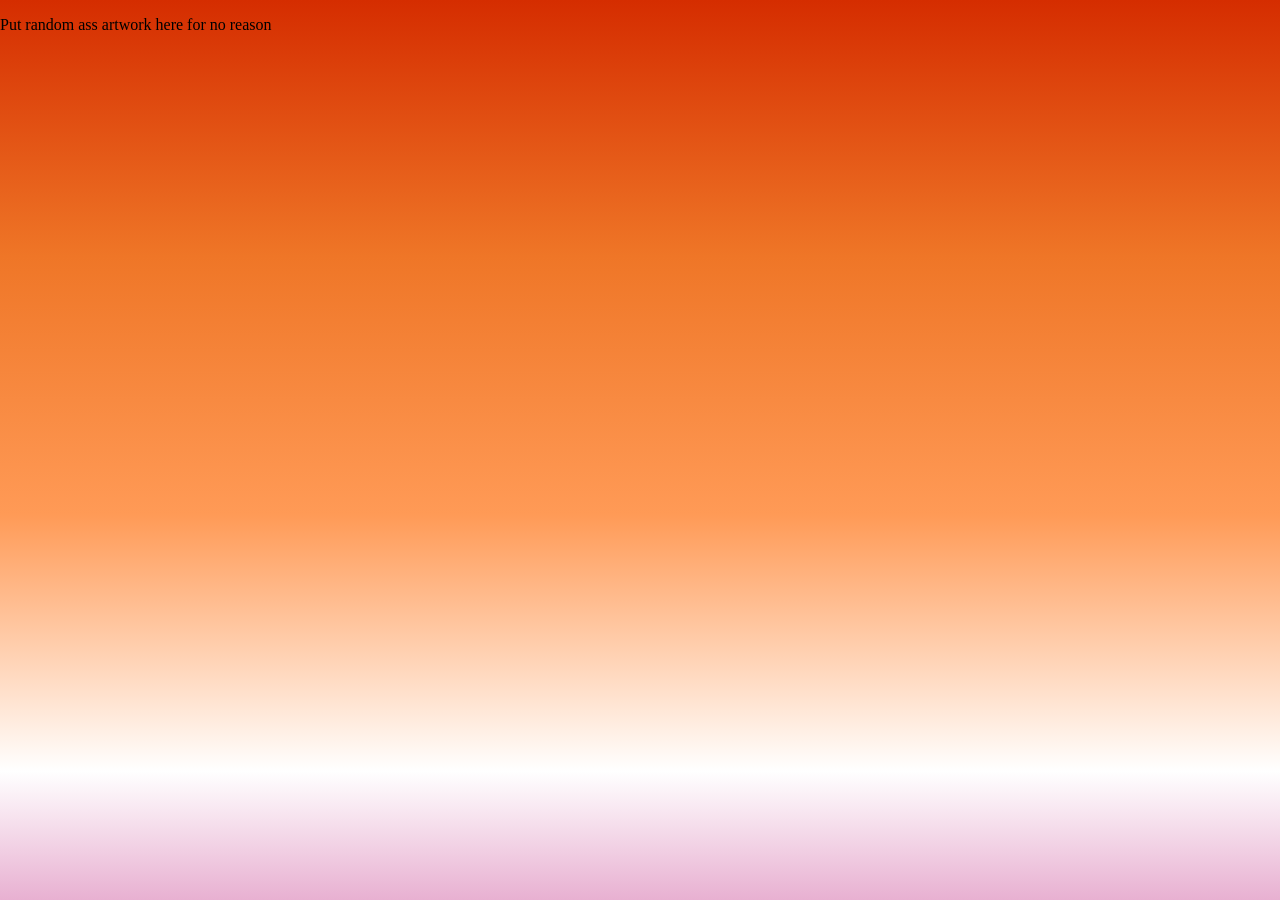
==== randomassart.html @ a2c0c740 "Merge branch 'main' into new-branch-name" ====
<!DOCTYPE html>
<html>
   <head>
     <meta charset="utf-8">
     <title>title</title>
     <link rel="stylesheet" href="style.css">
     <script src="script.js"></script>
   </head>
   <body>
     <p>Put random ass artwork here for no reason</p>
   </body>
---- style.css ----
html, body {
    margin: 0;
    width: 100%;
    height: 100%;
    overflow: hidden;
}

/* Animated lesbian flag */
body {
    background: linear-gradient(
        180deg,
        #D52D00 0%,
        #EF7627 14.28%,
        #FF9A56 28.56%,
        #FFFFFF 42.84%,
        #D162A4 57.12%,
        #B55690 71.40%,
        #A30262 100%
    );

    background-size: 200% 200%;
    animation: prideWave 12s ease-in-out infinite;
}

@keyframes prideWave {
    0% {
        background-position: 0% 50%;
    }
    50% {
        background-position: 100% 50%;
    }
    100% {
        background-position: 0% 50%;
    }
}

css.image-container {
  display: flex;
  gap: 10px;
  justify-content: center;
}

.image-container img {
  width: 45%;
  height: auto;
}
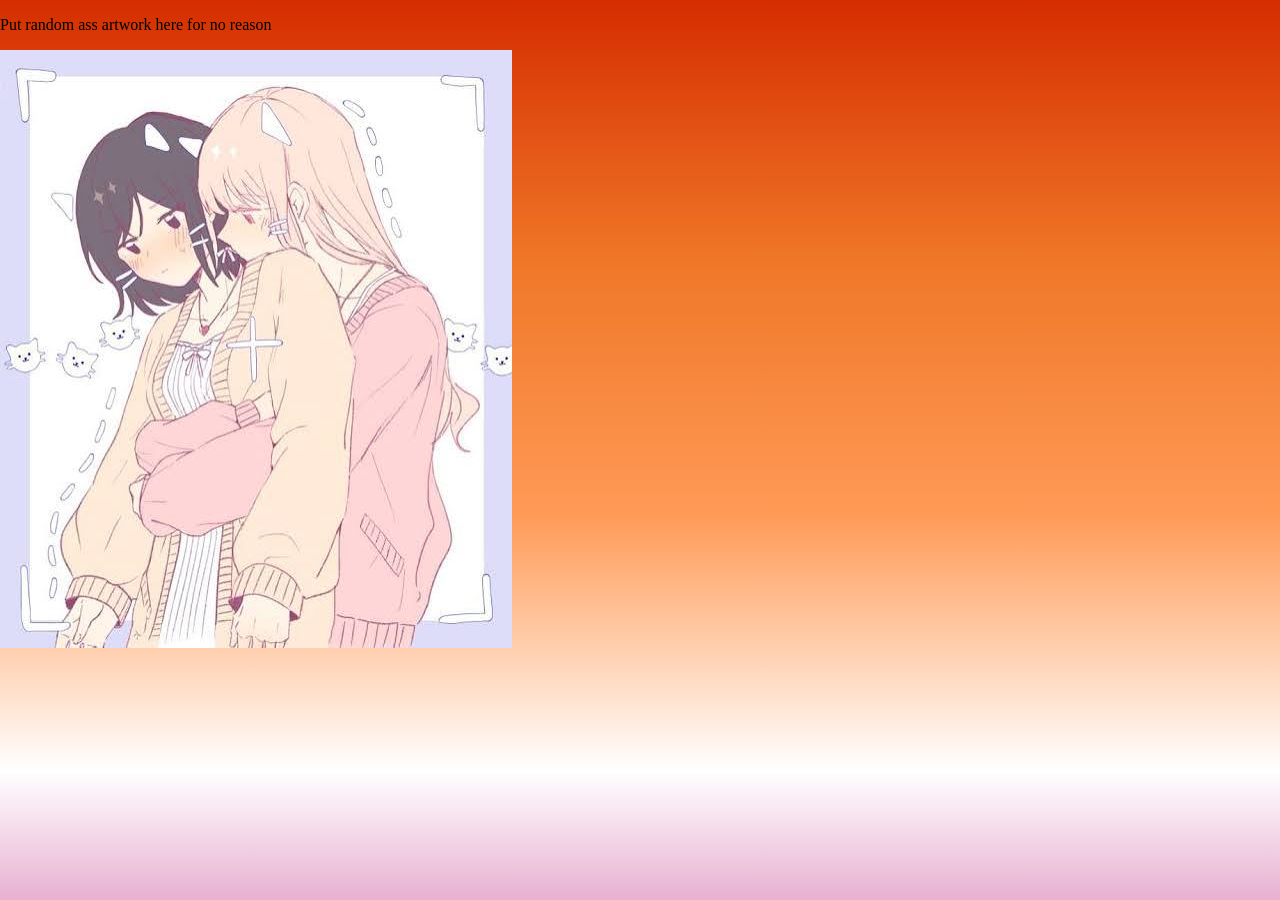
==== commit 56b17ab8: "Merge pull request #21 from Riolu46/main add yuri to the art subpage" ====
--- a/randomassart.html
+++ b/randomassart.html
@@ -8,4 +8,5 @@
    </head>
    <body>
      <p>Put random ass artwork here for no reason</p>
+      <img src="YURI.jpg" alt="The lesbians are here">
    </body>
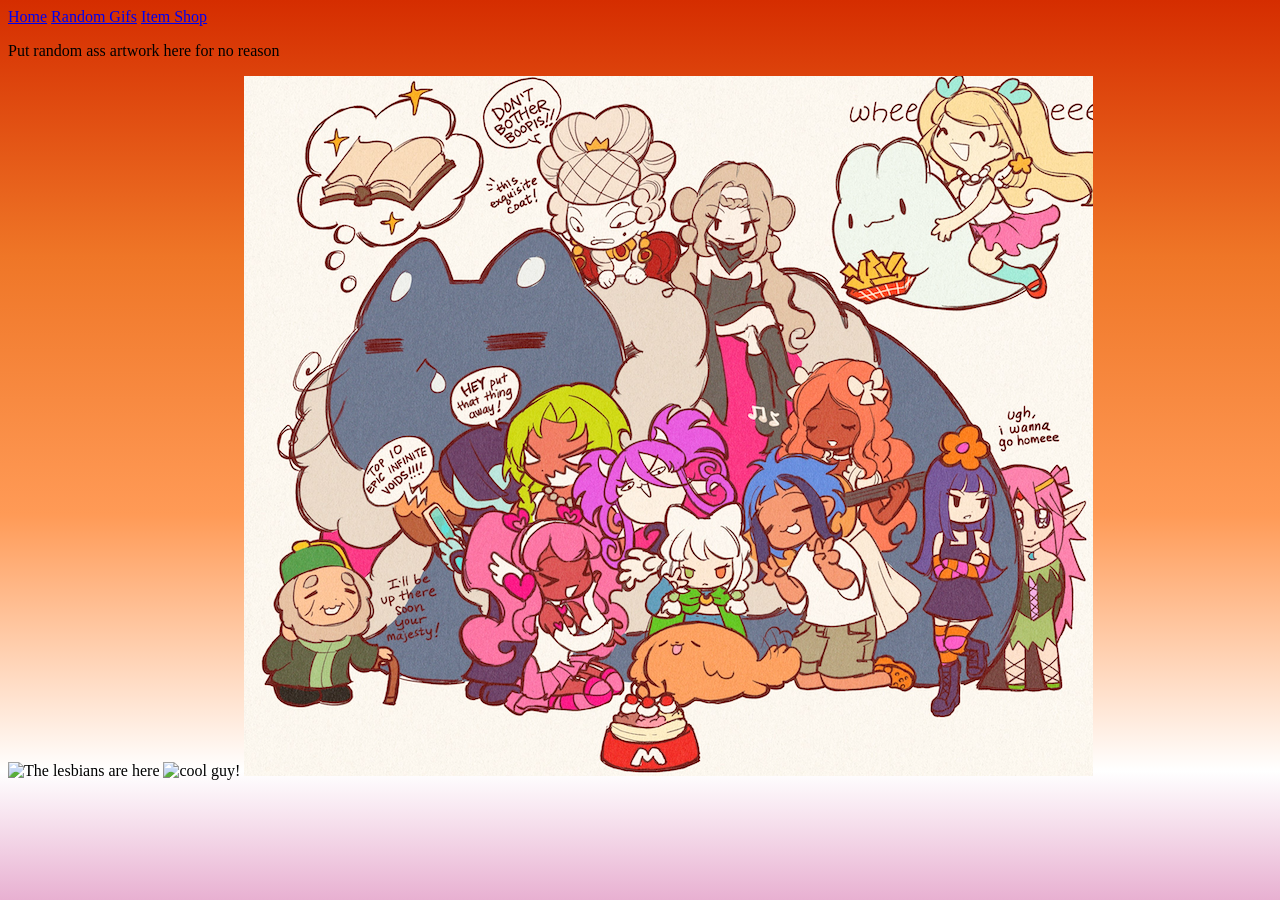
==== commit d34e5df2: "Merge branch 'main' into patch-2" ====
--- a/randomassart.html
+++ b/randomassart.html
@@ -3,10 +3,24 @@
    <head>
      <meta charset="utf-8">
      <title>title</title>
-     <link rel="stylesheet" href="style.css">
-     <script src="script.js"></script>
+     <link rel="stylesheet" href="styles/style.css">
+     <script src="scripts/script.js"></script>
    </head>
    <body>
+	   <a href="index.html">Home</a>
+	   <a href="randomassgifs.html">Random Gifs</a>
+       <a href="itemshop.html">Item Shop</a>
+
+     <audio src="resources/menuloop_art.mp3" type="audio/mp3" autoplay loop id="joeaudio2"></audio>
+     <script>
+      var audio = document.getElementById("joeaudio2");
+      audio.volume = 0.5;
+     </script>
+		   
      <p>Put random ass artwork here for no reason</p>
-      <img src="YURI.jpg" alt="The lesbians are here">
+     <div class="art-container">
+      <img src="resources/YURI.jpg" alt="The lesbians are here">
+	    <img src="resources/coolguy.png" alt="cool guy!">   
+      <img src="resources/Catgirl_on_Steam.png" alt="Wacky ass game">
+     </div>
    </body>
--- a/styles/style.css
+++ b/styles/style.css
@@ -0,0 +1,85 @@
+/* The following css creates the beautiful lesbian flag */
+
+html, body {
+    margin: 5;
+    width: 100%;
+    min-height: 100%;
+    overflow-y: auto;
+}
+
+/* Animated lesbian flag */
+body {
+    background: linear-gradient(
+        180deg,
+        #D52D00 0%,
+        #EF7627 14.28%,
+        #FF9A56 28.56%,
+        #FFFFFF 42.84%,
+        #D162A4 57.12%,
+        #B55690 71.40%,
+        #A30262 100%
+    );
+
+    background-size: 200% 200%;
+    animation: prideWave 12s ease-in-out infinite;
+    transition: transform 1s;
+}
+body:active {
+    transform: rotate(1turn);
+    transition: none;
+}
+
+.dropdowner {
+    padding: 2px;
+    width: 50%;
+    border: 4px solid #A30262;
+    font-family:'Trebuchet MS', 'Lucida Sans Unicode', 'Lucida Grande', 'Lucida Sans', Arial, sans-serif;
+    text-indent: 20px;
+}
+
+@keyframes prideWave {
+    0% {
+        background-position: 0% 50%;
+    }
+    50% {
+        background-position: 100% 50%;
+    }
+    100% {
+        background-position: 0% 50%;
+    }
+}
+
+.image-container img {
+  width: 45%;
+  height: auto;
+}
+
+#leon_be_like{
+  background-color: #bb5994;
+  border: groove;
+  color: rgb(255, 255, 255);
+  padding: 15px 32px;
+  text-align: center;
+  text-decoration: none;
+  display: inline-block;
+  font-size: 14px;
+  font-weight: bold;
+  margin: 2px 2px;
+}
+
+@keyframes spin3d {
+        0%   { transform: perspective(600px) rotateY(0deg); }
+        100% { transform: perspective(600px) rotateY(360deg); }
+      }
+.kirky-img {
+    position: relative;
+    display: inline-block;
+    width: 8rem;
+    height: 8rem;
+}
+
+#kirky-container {
+    height: 45rem;
+    width: 45rem;
+    padding: 2rem;
+}
